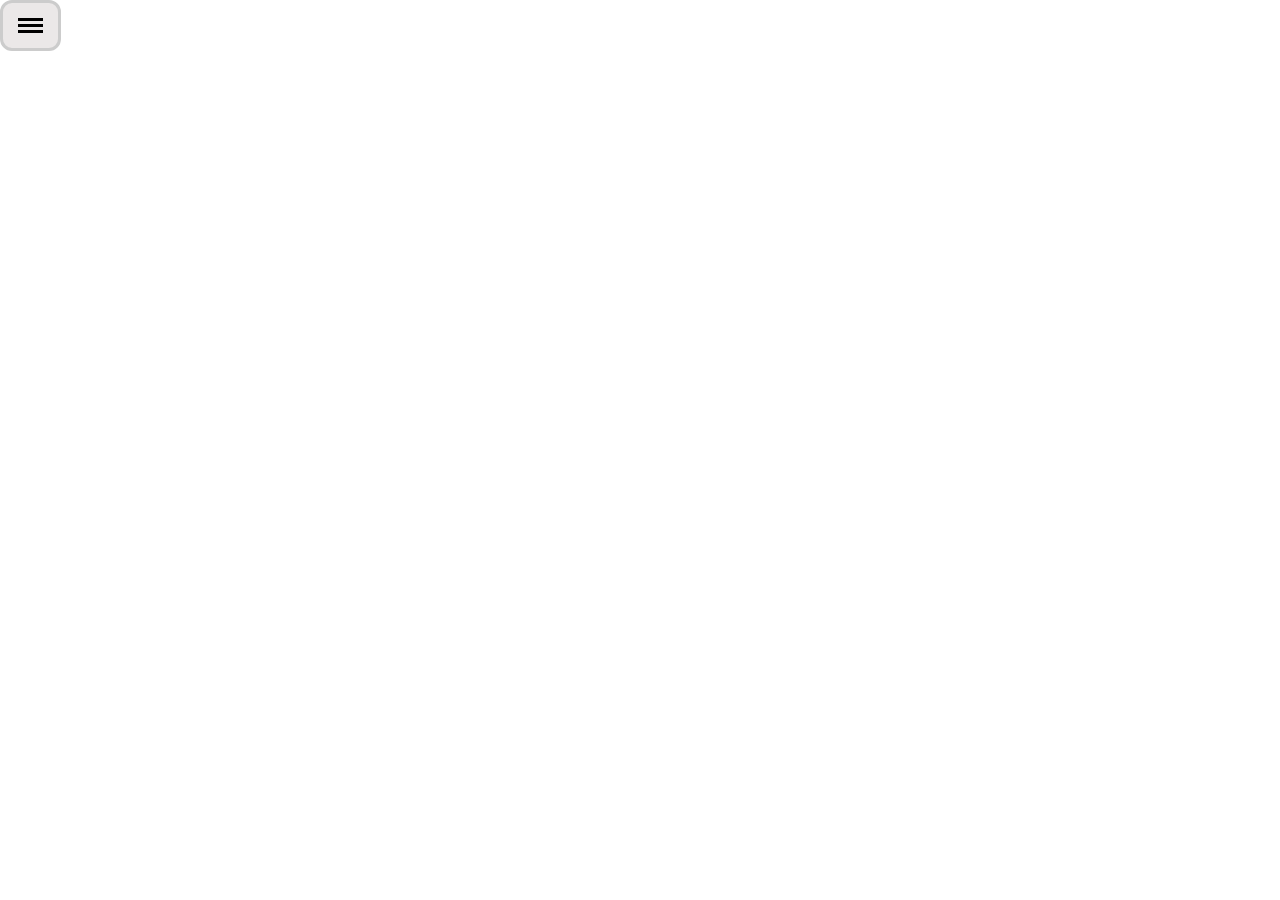
==== index.html @ ed2b6302 "janelas" ====
<!DOCTYPE html>
<html>

<head>
    <meta charset="utf-8" />
    <meta http-equiv="X-UA-Compatible" content="IE=edge">
    <title>Index</title>
    <meta name="viewport" content="width=device-width, initial-scale=1">
    <link rel="stylesheet" href="https://use.fontawesome.com/releases/v5.6.3/css/all.css" integrity="sha384-UHRtZLI+pbxtHCWp1t77Bi1L4ZtiqrqD80Kn4Z8NTSRyMA2Fd33n5dQ8lWUE00s/"
        crossorigin="anonymous">
    <link rel="stylesheet" type="text/css" media="screen" href="main.css" />

</head>

<body>

    <div class="toggle-panel" id="toggle-panel" onclick="toggle_panel(this)">
        <div class="bar-1"></div>
        <div class="bar-2"></div>
        <div class="bar-3"></div>
    </div>
    <div class="left-panel" id="left-panel" style="width: 0;  margin-left: -100%;">
        <span>Buscar:</span>
        <div class="search-bar-rounded">
            <input type="text" id="search">
            <button type="button"> <i class="fas fa-search"></i> </button>
        </div>
        <div class="opcoes">
            <ul class="fa-ul">
                <li>
                    <button type="button" class="collapsible"><i class="fa-li fa fa-plus-square"></i>Opções</button>
                    <div class="content">
                        <ul class="fa-ul">
                            <li><a href="#" class="opcoes-link" id="link-janela1"><i class="fa-li fa fa-caret-square-right"></i>Link</a></li>
                            <li><a href="#" class="opcoes-link" id="link-janela2"><i class="fa-li fa fa-caret-square-right"></i>Link 2</a></li>
                        </ul>
                    </div>
                </li>
            </ul>
        </div>

    </div>
    <div class="right-panel col-12" id="right-panel">
        <!-- <div id="mydiv2" class="janela focus">
            <div id="mydiv2header" class="janela-header">
                    Click here to move
            </div>
            <p>Move</p>
            <p>this</p>
            <p>DIV</p>
        </div> -->

    </div>
    <script src="main.js"></script>
</body>

</html>
---- main.css ----
/* ========================= global ========================= */

* {
  padding: 0;
  margin: 0;
  box-sizing: border-box;
  font-size: 1em;
  font-family: sans-serif;
}

table {
  font-family: Arial, sans-serif;
  border-collapse: collapse;
  width: 100%;
  margin-top: 12px;
}

table td, table th {
  border: 1px solid rgb(218, 216, 216);
  padding: 8px;
}

table tr {
  background-color: #fff;
}

table tr:hover {
  background-color: rgb(250, 249, 249);
}

table th {
  padding-top: 6px;
  padding-bottom: 6px;
  text-align: left;
  background-color: #9e9e9e;
  color: white;
}

.hidden {
  display: none;
}

input[type=text], select, textarea {
  width: 100%;
  padding: 6px;
  border: 1px solid #ccc;
  resize: vertical;
}

label {
  padding: 6px 6px 6px 0;
  display: inline-block;
}

input[type=text], select, textarea, label {
  font-family: Arial, sans-serif;
}

/* ========================= popup ========================= */
.popup-background{
  width: 100vw;
  height: 100vh;     
  background-color: rgba(0, 0, 0, 0.63);
  position: absolute;
  display: flex;
  z-index: 5;
}

.popup-background.hidden{
  display: none;
}

.popup{
  background-color: #fff;
  margin: auto;
}

.popup > .header{
  border-bottom: 1px solid #ccc;
}

.popup > .body{
  padding: 12px;
}

.popup > .footer{
  padding: 6px 0;
  text-align: center;
}

.popup button {
  background-color: #d3d3d3;
  padding: 6px 10px;
  border: none;
  cursor: pointer;
}

.popup button:hover {
  background-color: #9e9e9e;
}
/* ========================= responsivel ========================= */

.row::after {
  content: "";
  clear: both;
  display: block;
}

[class*="col-"] {
  float: left;
  padding: 15px;
}

/* For mobile phones: */

@media only screen and (max-width: 768px) {
  /* For mobile phones: */
  [class*="col-"] {
    width: 100%;
  }
}

@media only screen and (min-width: 600px) {
  /* For tablets: */
  .col-s-1 {
    width: 8.33%;
  }
  .col-s-2 {
    width: 16.66%;
  }
  .col-s-3 {
    width: 25%;
  }
  .col-s-4 {
    width: 33.33%;
  }
  .col-s-5 {
    width: 41.66%;
  }
  .col-s-6 {
    width: 50%;
  }
  .col-s-7 {
    width: 58.33%;
  }
  .col-s-8 {
    width: 66.66%;
  }
  .col-s-9 {
    width: 75%;
  }
  .col-s-10 {
    width: 83.33%;
  }
  .col-s-11 {
    width: 91.66%;
  }
  .col-s-12 {
    width: 100%;
  }
}

@media only screen and (min-width: 768px) {
  /* For desktop: */
  .col-1 {
    width: 8.33%;
  }
  .col-2 {
    width: 16.66%;
  }
  .col-3 {
    width: 25%;
  }
  .col-4 {
    width: 33.33%;
  }
  .col-5 {
    width: 41.66%;
  }
  .col-6 {
    width: 50%;
  }
  .col-7 {
    width: 58.33%;
  }
  .col-8 {
    width: 66.66%;
  }
  .col-9 {
    width: 75%;
  }
  .col-10 {
    width: 83.33%;
  }
  .col-11 {
    width: 91.66%;
  }
  .col-12 {
    width: 100%;
  }
}

/* ========================= index left-panel ========================= */

.left-panel {
  background-color: #ebe8e8;
  height: 100vh;
  position: absolute;
  border-right: 3px solid #ccc;
  transition: 0.4s;
  z-index: 5;
}

.toggle-panel {
  background-color: #ebe8e8;
  border: 3px solid #ccc;
  cursor: pointer;
  position: absolute;
  z-index: 6;
  padding: 12px 15px;
  border-radius: 12px;
  transition: 0.4s;
}

.toggle-panel.change {
  background-color: transparent;
  border: 3px solid transparent;
}

.toggle-panel>.bar-1, .toggle-panel>.bar-2, .toggle-panel>.bar-3 {
  width: 25px;
  height: 3px;
  background-color: #000;
  margin: 3px 0;
  transition: 0.4s;
}

.change .bar-1 {
  -webkit-transform: rotate(-45deg) translate(-4px, 1px);
  transform: rotate(-45deg) translate(-4px, 1px);
}

.change .bar-2 {
  opacity: 0;
}

.change .bar-3 {
  -webkit-transform: rotate(45deg) translate(-7px, -5px);
  transform: rotate(45deg) translate(-7px, -5px);
}

.left-panel>span {
  display: block;
  margin-top: 24px;
}

/* ========================= rounded design ========================= */

.search-bar-rounded {
  display: inline-flex;
  width: 100%;
  padding: 6px 0;
  font-family: sans-serif;
}

.search-bar-rounded>input {
  padding: 3px 30px 3px 6px;
  width: 100%;
  height: 25px;
  outline: none;
  border: 1px solid #fff;
  border-radius: 12px;
  margin-right: -25px;
  box-shadow: 1px 1px 8px rgba(0, 0, 0, 0.3);
}

.search-bar-rounded>button {
  border: none;
  padding: 3px 6px;
  background-color: #ccc;
  border-radius: 12px;
  outline: none;
  cursor: pointer;
  transition: background-color 0.3s;
}

.search-bar-rounded>button:hover {
  background-color: #9e9e9e;
}

/* ========================= opcoes ========================= */

.opcoes {
  background-color: #ccc;
  padding: 3px 0;
  border-radius: 12px;
  border: 2px solid #9e9e9e;
  box-shadow: 1px 1px 8px rgba(0, 0, 0, 0.3);
}

.opcoes-link {
  text-decoration: none;
  color: #000;
}

.opcoes ul {
  margin-top: 6px;
}

.opcoes li {
  margin: 2px 0;
}

.collapsible {
  background-color: transparent;
  border: none;
  cursor: pointer;
  outline: none;
}

.content {
  max-height: 0;
  overflow: hidden;
  transition: max-height 0.2s ease-out;
}

/* ========================= right-panel ========================= */

.right-panel {
  height: 100vh;
  padding-left: 73px;
}

/* ========================= janela ========================= */

.janela {
  position: absolute;
  z-index: 1;
  background-color: #f1f1f1;
  border: 1px solid #d3d3d3;
}

.janela.focus {
  z-index: 2;
}

.janela-header {
  padding: 10px;
  cursor: move;
  /* background-color: #2196F3; */
  /* color: #fff; */
  background-color: #ccc;
  touch-action: none;
}

.janela-opcoes {
  font-size: 2em;
  padding: 6px 0;
  background-color: #ebe8e8;
}

.janela-opcoes>button {
  padding: 3px 8px;
  border-radius: 24px;
  border: 1px solid #ccc;
  outline: none;
  margin: 2px 6px;
}

.janela-opcoes>button:hover {
  background-color: #ccc;
}

.janela-opcoes>button>.fa {
  color: #4b4b4b;
}

.janela-opcoes>button>.fa:active {
  color: #000;
}
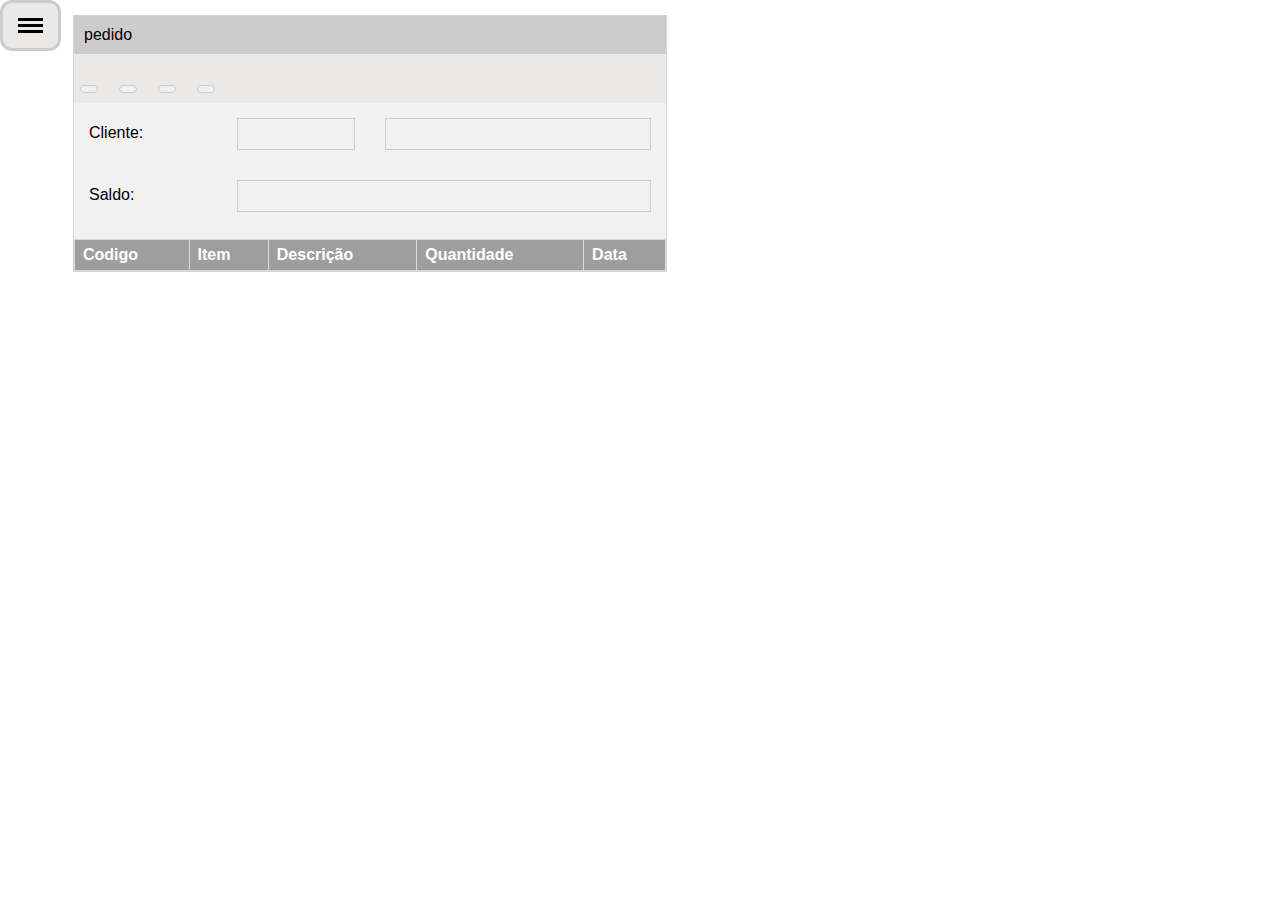
==== commit 3f242b13: "organizacao" ====
--- a/index.html
+++ b/index.html
@@ -8,7 +8,7 @@
     <meta name="viewport" content="width=device-width, initial-scale=1">
     <link rel="stylesheet" href="https://use.fontawesome.com/releases/v5.6.3/css/all.css" integrity="sha384-UHRtZLI+pbxtHCWp1t77Bi1L4ZtiqrqD80Kn4Z8NTSRyMA2Fd33n5dQ8lWUE00s/"
         crossorigin="anonymous">
-    <link rel="stylesheet" type="text/css" media="screen" href="main.css" />
+    <link rel="stylesheet" type="text/css" media="screen" href="css/main.css" />
 
 </head>
 
@@ -31,7 +31,7 @@
                     <button type="button" class="collapsible"><i class="fa-li fa fa-plus-square"></i>Opções</button>
                     <div class="content">
                         <ul class="fa-ul">
-                            <li><a href="#" class="opcoes-link" id="link-janela1"><i class="fa-li fa fa-caret-square-right"></i>Link</a></li>
+                            <li><a href="#" class="opcoes-link" id="link-pedido"><i class="fa-li fa fa-caret-square-right"></i>Pedido</a></li>
                             <li><a href="#" class="opcoes-link" id="link-janela2"><i class="fa-li fa fa-caret-square-right"></i>Link 2</a></li>
                         </ul>
                     </div>
@@ -51,7 +51,8 @@
         </div> -->
 
     </div>
-    <script src="main.js"></script>
+    <script src="js/main.js"></script>
+    <script src="js/funcionalidades.js"></script>
 </body>
 
 </html>--- a/css/main.css
+++ b/css/main.css
@@ -0,0 +1,381 @@
+/* ========================= global ========================= */
+
+* {
+  padding: 0;
+  margin: 0;
+  box-sizing: border-box;
+  font-size: 1em;
+  font-family: sans-serif;
+}
+
+table {
+  font-family: Arial, sans-serif;
+  border-collapse: collapse;
+  width: 100%;
+  margin-top: 12px;
+}
+
+table td, table th {
+  border: 1px solid rgb(218, 216, 216);
+  padding: 8px;
+}
+
+table tr {
+  background-color: #fff;
+}
+
+table tr:hover {
+  background-color: rgb(250, 249, 249);
+}
+
+table th {
+  padding-top: 6px;
+  padding-bottom: 6px;
+  text-align: left;
+  background-color: #9e9e9e;
+  color: white;
+}
+
+.hidden {
+  display: none;
+}
+
+input[type=text], select, textarea {
+  width: 100%;
+  padding: 6px;
+  border: 1px solid #ccc;
+  resize: vertical;
+}
+
+label {
+  padding: 6px 6px 6px 0;
+  display: inline-block;
+}
+
+input[type=text], select, textarea, label {
+  font-family: Arial, sans-serif;
+}
+
+/* ========================= popup ========================= */
+.popup-background{
+  width: 100vw;
+  height: 100vh;     
+  background-color: rgba(0, 0, 0, 0.63);
+  position: absolute;
+  display: flex;
+  z-index: 5;
+}
+
+.popup-background.hidden{
+  display: none;
+}
+
+.popup{
+  background-color: #fff;
+  margin: auto;
+}
+
+.popup > .header{
+  border-bottom: 1px solid #ccc;
+}
+
+.popup > .body{
+  padding: 12px;
+}
+
+.popup > .footer{
+  padding: 6px 0;
+  text-align: center;
+}
+
+.popup button {
+  background-color: #d3d3d3;
+  padding: 6px 10px;
+  border: none;
+  cursor: pointer;
+}
+
+.popup button:hover {
+  background-color: #9e9e9e;
+}
+/* ========================= responsivel ========================= */
+
+.row::after {
+  content: "";
+  clear: both;
+  display: block;
+}
+
+[class*="col-"] {
+  float: left;
+  padding: 15px;
+}
+
+/* For mobile phones: */
+
+@media only screen and (max-width: 768px) {
+  /* For mobile phones: */
+  [class*="col-"] {
+    width: 100%;
+  }
+}
+
+@media only screen and (min-width: 600px) {
+  /* For tablets: */
+  .col-s-1 {
+    width: 8.33%;
+  }
+  .col-s-2 {
+    width: 16.66%;
+  }
+  .col-s-3 {
+    width: 25%;
+  }
+  .col-s-4 {
+    width: 33.33%;
+  }
+  .col-s-5 {
+    width: 41.66%;
+  }
+  .col-s-6 {
+    width: 50%;
+  }
+  .col-s-7 {
+    width: 58.33%;
+  }
+  .col-s-8 {
+    width: 66.66%;
+  }
+  .col-s-9 {
+    width: 75%;
+  }
+  .col-s-10 {
+    width: 83.33%;
+  }
+  .col-s-11 {
+    width: 91.66%;
+  }
+  .col-s-12 {
+    width: 100%;
+  }
+}
+
+@media only screen and (min-width: 768px) {
+  /* For desktop: */
+  .col-1 {
+    width: 8.33%;
+  }
+  .col-2 {
+    width: 16.66%;
+  }
+  .col-3 {
+    width: 25%;
+  }
+  .col-4 {
+    width: 33.33%;
+  }
+  .col-5 {
+    width: 41.66%;
+  }
+  .col-6 {
+    width: 50%;
+  }
+  .col-7 {
+    width: 58.33%;
+  }
+  .col-8 {
+    width: 66.66%;
+  }
+  .col-9 {
+    width: 75%;
+  }
+  .col-10 {
+    width: 83.33%;
+  }
+  .col-11 {
+    width: 91.66%;
+  }
+  .col-12 {
+    width: 100%;
+  }
+}
+
+/* ========================= index left-panel ========================= */
+
+.left-panel {
+  background-color: #ebe8e8;
+  height: 100vh;
+  position: absolute;
+  border-right: 3px solid #ccc;
+  transition: 0.4s;
+  z-index: 5;
+}
+
+.toggle-panel {
+  background-color: #ebe8e8;
+  border: 3px solid #ccc;
+  cursor: pointer;
+  position: absolute;
+  z-index: 6;
+  padding: 12px 15px;
+  border-radius: 12px;
+  transition: 0.4s;
+}
+
+.toggle-panel.change {
+  background-color: transparent;
+  border: 3px solid transparent;
+}
+
+.toggle-panel>.bar-1, .toggle-panel>.bar-2, .toggle-panel>.bar-3 {
+  width: 25px;
+  height: 3px;
+  background-color: #000;
+  margin: 3px 0;
+  transition: 0.4s;
+}
+
+.change .bar-1 {
+  -webkit-transform: rotate(-45deg) translate(-4px, 1px);
+  transform: rotate(-45deg) translate(-4px, 1px);
+}
+
+.change .bar-2 {
+  opacity: 0;
+}
+
+.change .bar-3 {
+  -webkit-transform: rotate(45deg) translate(-7px, -5px);
+  transform: rotate(45deg) translate(-7px, -5px);
+}
+
+.left-panel>span {
+  display: block;
+  margin-top: 24px;
+}
+
+/* ========================= rounded design ========================= */
+
+.search-bar-rounded {
+  display: inline-flex;
+  width: 100%;
+  padding: 6px 0;
+  font-family: sans-serif;
+}
+
+.search-bar-rounded>input {
+  padding: 3px 30px 3px 6px;
+  width: 100%;
+  height: 25px;
+  outline: none;
+  border: 1px solid #fff;
+  border-radius: 12px;
+  margin-right: -25px;
+  box-shadow: 1px 1px 8px rgba(0, 0, 0, 0.3);
+}
+
+.search-bar-rounded>button {
+  border: none;
+  padding: 3px 6px;
+  background-color: #ccc;
+  border-radius: 12px;
+  outline: none;
+  cursor: pointer;
+  transition: background-color 0.3s;
+}
+
+.search-bar-rounded>button:hover {
+  background-color: #9e9e9e;
+}
+
+/* ========================= opcoes ========================= */
+
+.opcoes {
+  background-color: #ccc;
+  padding: 3px 0;
+  border-radius: 12px;
+  border: 2px solid #9e9e9e;
+  box-shadow: 1px 1px 8px rgba(0, 0, 0, 0.3);
+}
+
+.opcoes-link {
+  text-decoration: none;
+  color: #000;
+}
+
+.opcoes ul {
+  margin-top: 6px;
+}
+
+.opcoes li {
+  margin: 2px 0;
+}
+
+.collapsible {
+  background-color: transparent;
+  border: none;
+  cursor: pointer;
+  outline: none;
+}
+
+.content {
+  max-height: 0;
+  overflow: hidden;
+  transition: max-height 0.2s ease-out;
+}
+
+/* ========================= right-panel ========================= */
+
+.right-panel {
+  height: 100vh;
+  padding-left: 73px;
+}
+
+/* ========================= janela ========================= */
+
+.janela {
+  position: absolute;
+  z-index: 1;
+  background-color: #f1f1f1;
+  border: 1px solid #d3d3d3;
+}
+
+.janela.focus {
+  z-index: 2;
+}
+
+.janela-header {
+  padding: 10px;
+  cursor: move;
+  /* background-color: #2196F3; */
+  /* color: #fff; */
+  background-color: #ccc;
+  touch-action: none;
+}
+
+.janela-opcoes {
+  font-size: 2em;
+  padding: 6px 0;
+  background-color: #ebe8e8;
+}
+
+.janela-opcoes>button {
+  padding: 3px 8px;
+  border-radius: 24px;
+  border: 1px solid #ccc;
+  outline: none;
+  margin: 2px 6px;
+}
+
+.janela-opcoes>button:hover {
+  background-color: #ccc;
+}
+
+.janela-opcoes>button>.fa {
+  color: #4b4b4b;
+}
+
+.janela-opcoes>button>.fa:active {
+  color: #000;
+}
+
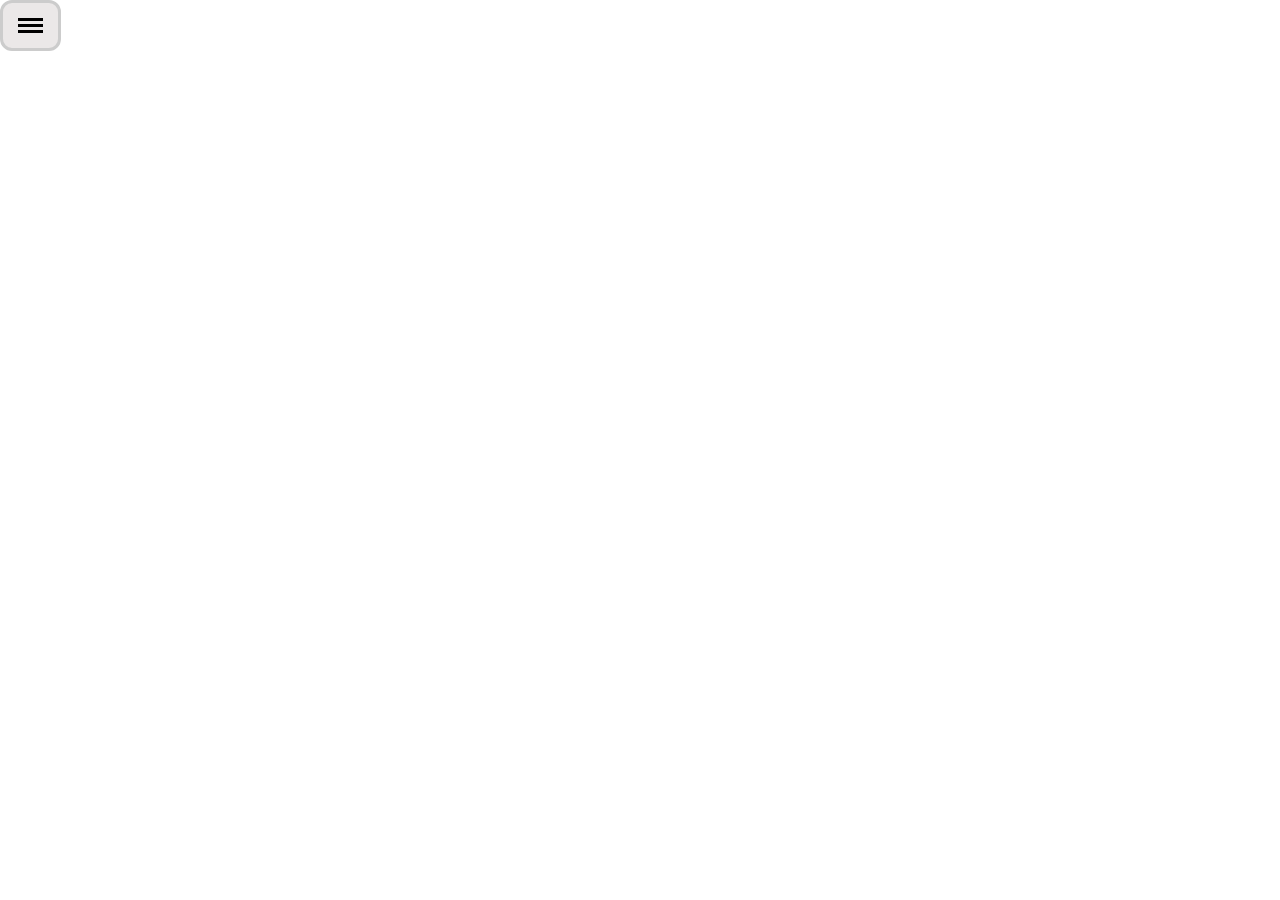
==== commit 81964e51: "consulta, paginação, server simples" ====
--- a/index.html
+++ b/index.html
@@ -13,6 +13,13 @@
 </head>
 
 <body>
+    <div class="popup-background hidden" id="popup">
+        <div class="popup">
+            <div class="header" id="popup-title"></div>
+            <div class="body" id="popup-body"></div>
+            <div class="footer"><button id="ok" onclick="acao_popup(false)">Ok</button></div>
+        </div>
+    </div>
 
     <div class="toggle-panel" id="toggle-panel" onclick="toggle_panel(this)">
         <div class="bar-1"></div>
@@ -31,8 +38,8 @@
                     <button type="button" class="collapsible"><i class="fa-li fa fa-plus-square"></i>Opções</button>
                     <div class="content">
                         <ul class="fa-ul">
-                            <li><a href="#" class="opcoes-link" id="link-pedido"><i class="fa-li fa fa-caret-square-right"></i>Pedido</a></li>
-                            <li><a href="#" class="opcoes-link" id="link-janela2"><i class="fa-li fa fa-caret-square-right"></i>Link 2</a></li>
+                            <li><a href="#" class="opcoes-link" id="link-clientes"><i class="fa-li fa fa-caret-square-right"></i>Clientes</a></li>
+                            <li><a href="#" class="opcoes-link" id="link-pedido"><i class="fa-li fa fa-caret-square-right"></i>pedido</a></li>
                         </ul>
                     </div>
                 </li>
--- a/css/main.css
+++ b/css/main.css
@@ -63,7 +63,7 @@
   background-color: rgba(0, 0, 0, 0.63);
   position: absolute;
   display: flex;
-  z-index: 5;
+  z-index: 7;
 }
 
 .popup-background.hidden{
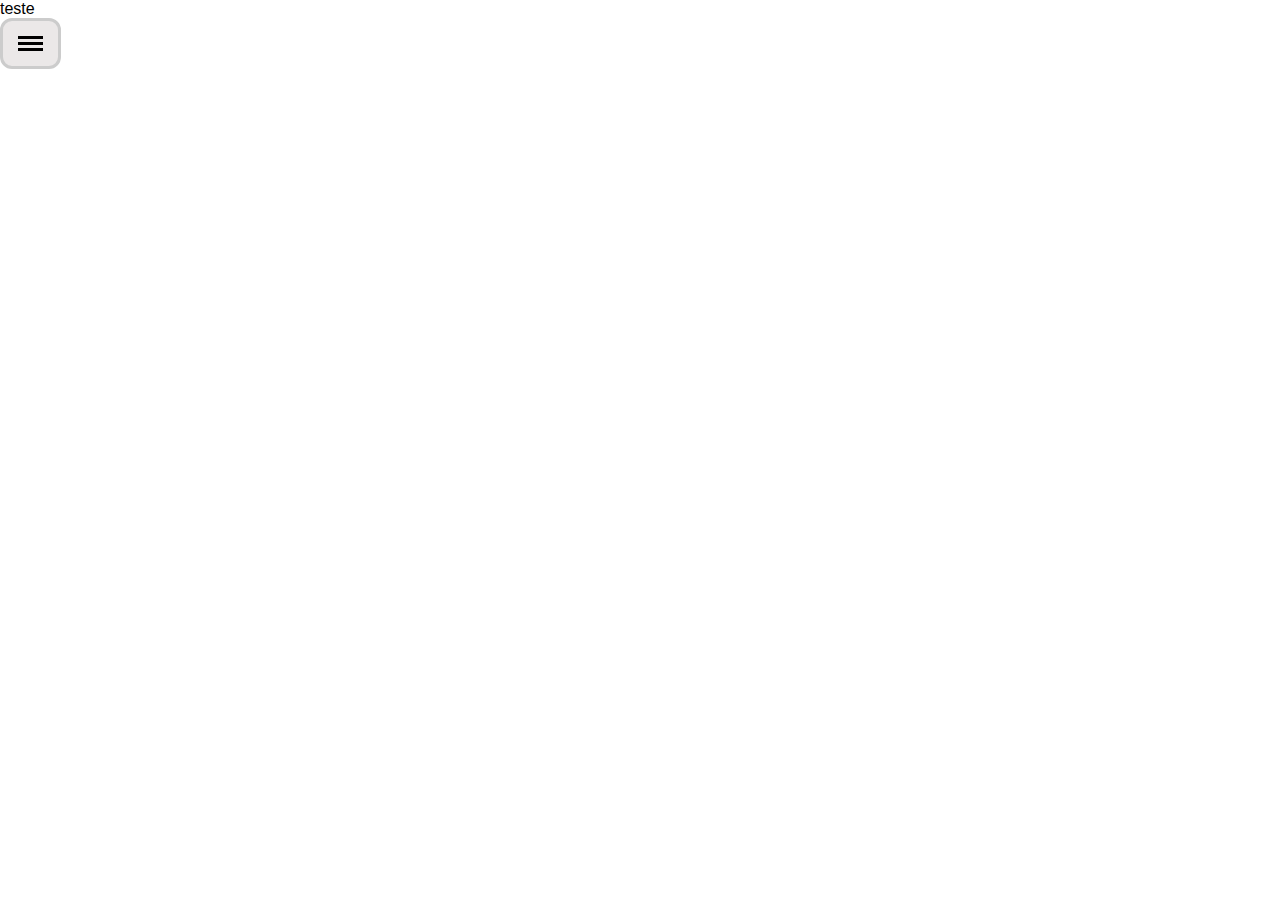
==== commit 21964352: "teste" ====
--- a/index.html
+++ b/index.html
@@ -13,6 +13,7 @@
 </head>
 
 <body>
+    teste
     <div class="popup-background hidden" id="popup">
         <div class="popup">
             <div class="header" id="popup-title"></div>
@@ -39,7 +40,7 @@
                     <div class="content">
                         <ul class="fa-ul">
                             <li><a href="#" class="opcoes-link" id="link-clientes"><i class="fa-li fa fa-caret-square-right"></i>Clientes</a></li>
-                            <li><a href="#" class="opcoes-link" id="link-pedido"><i class="fa-li fa fa-caret-square-right"></i>pedido</a></li>
+                            <li><a href="#" class="opcoes-link" id="link-pedidos"><i class="fa-li fa fa-caret-square-right"></i>Pedidos</a></li>
                         </ul>
                     </div>
                 </li>
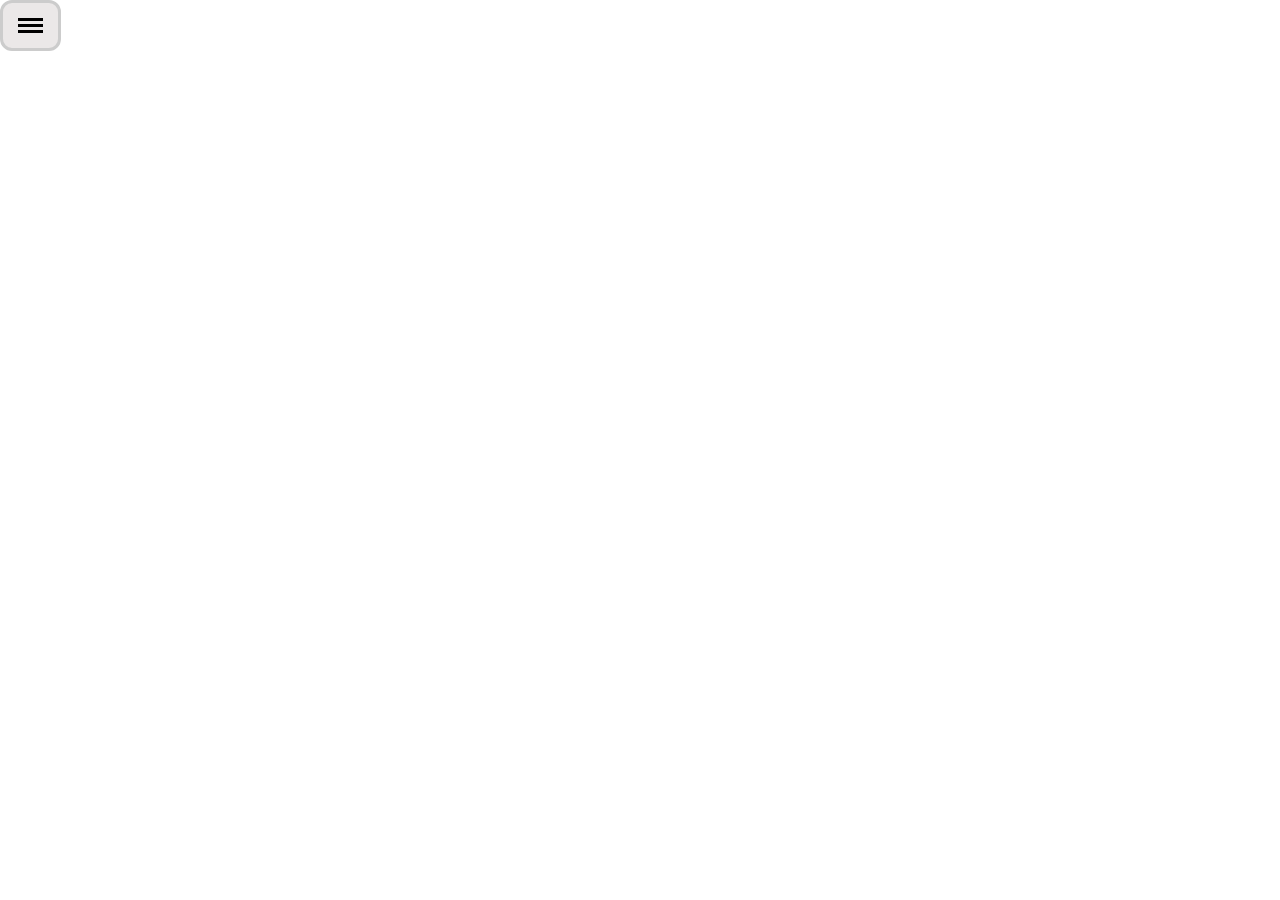
==== commit d80f26b4: "Criação de footer na janela" ====
--- a/index.html
+++ b/index.html
@@ -13,7 +13,6 @@
 </head>
 
 <body>
-    teste
     <div class="popup-background hidden" id="popup">
         <div class="popup">
             <div class="header" id="popup-title"></div>
--- a/css/main.css
+++ b/css/main.css
@@ -379,3 +379,10 @@
   color: #000;
 }
 
+.janela-footer{
+  margin-top: 12px;
+  padding: 4px 12px;
+  border-top: 1px solid #d3d3d3;
+  background-color: buttonface;
+}
+
